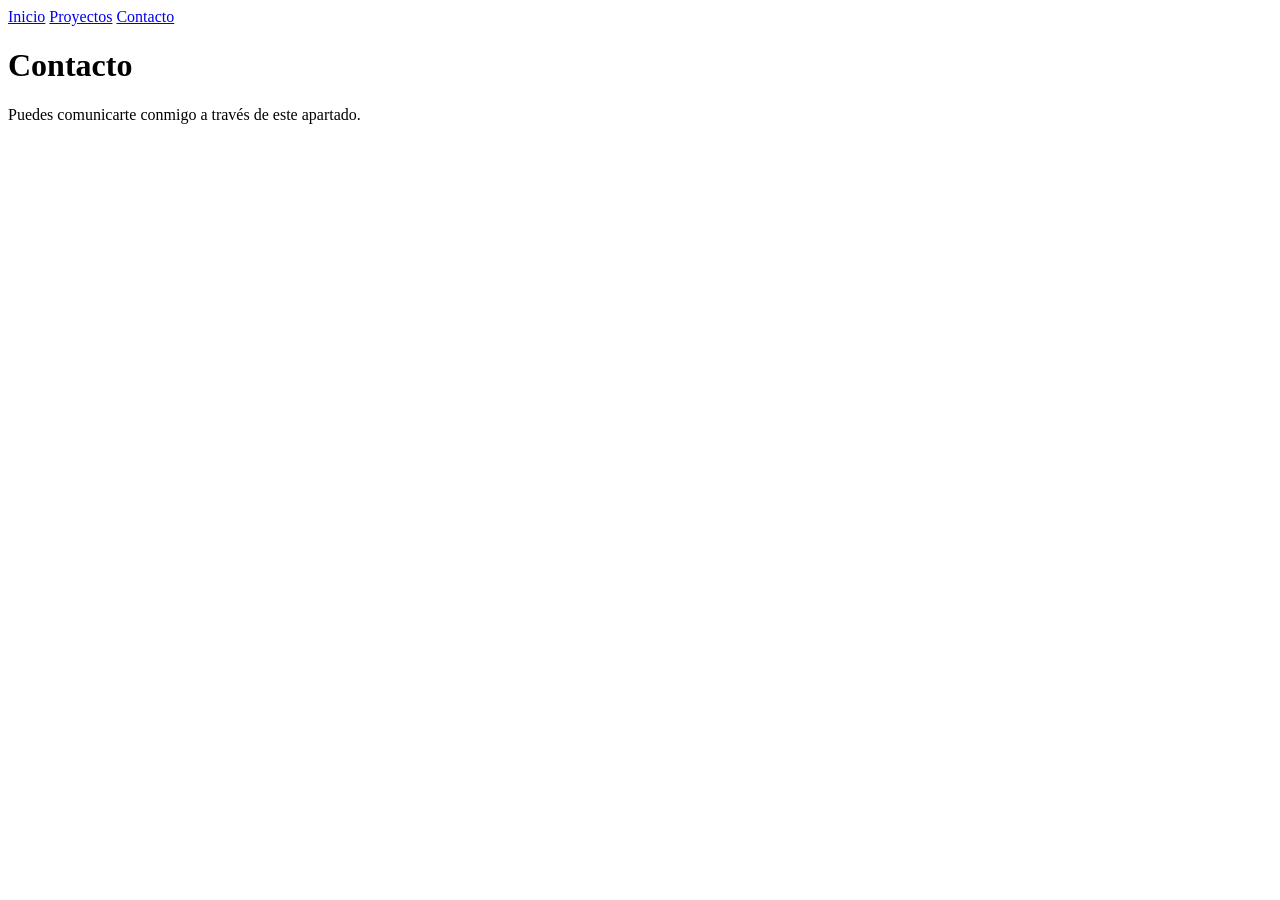
==== contacto.html @ e00ac048 "Create contacto.html" ====
<!DOCTYPE html>
<html lang="es">
<head>
    <meta charset="UTF-8">
    <title>Contacto</title>
    <link rel="stylesheet" href="styles.css">
</head>
<body>

<header>
    <nav>
        <a href="index.html">Inicio</a>
        <a href="proyectos.html">Proyectos</a>
        <a href="contacto.html">Contacto</a>
    </nav>
</header>

<main>
    <h1>Contacto</h1>
    <p>Puedes comunicarte conmigo a través de este apartado.</p>
</main>

</body>
</html>
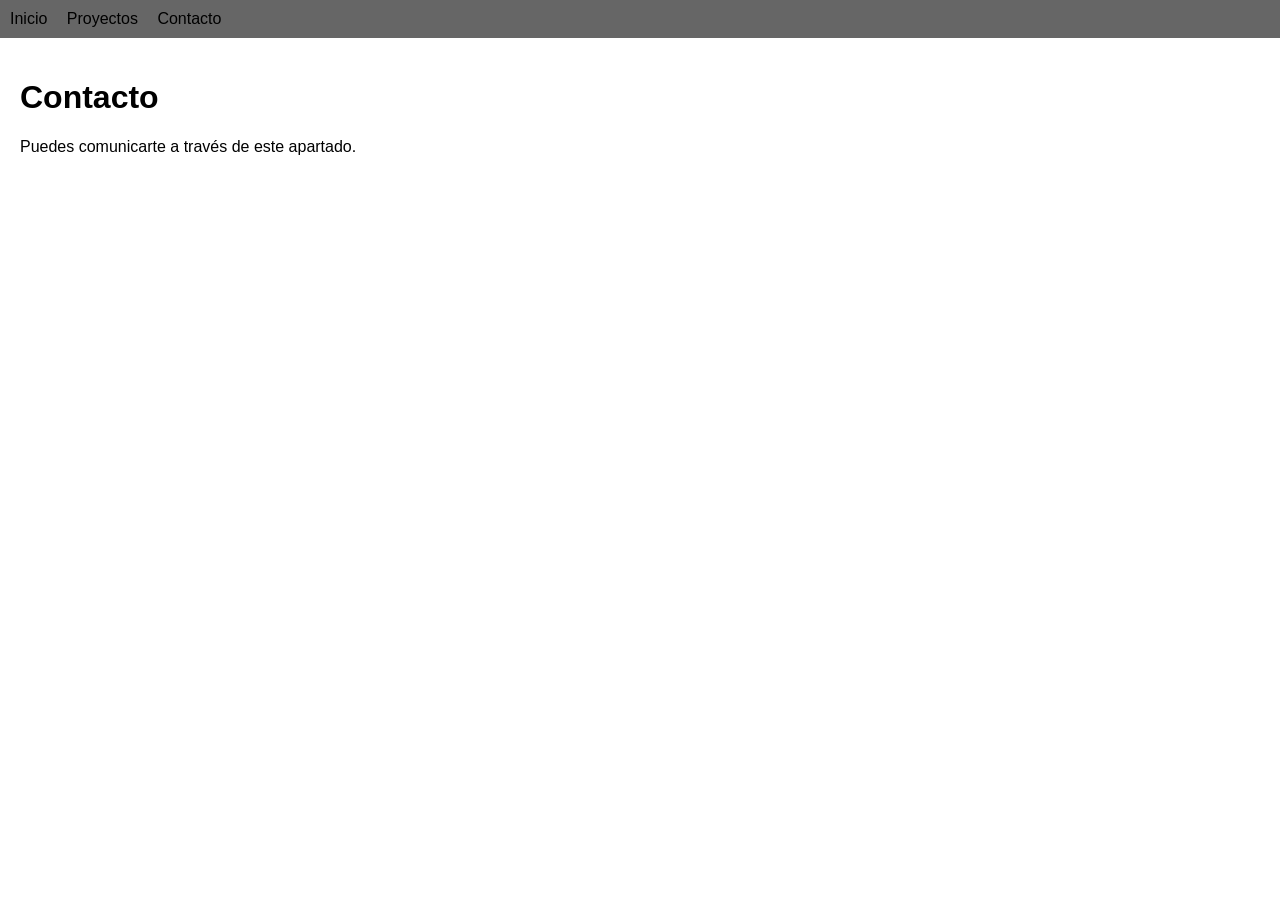
==== commit e92f3a19: "Update contacto.html" ====
--- a/contacto.html
+++ b/contacto.html
@@ -17,7 +17,7 @@
 
 <main>
     <h1>Contacto</h1>
-    <p>Puedes comunicarte conmigo a través de este apartado.</p>
+    <p>Puedes comunicarte a través de este apartado.</p>
 </main>
 
 </body>
--- a/styles.css
+++ b/styles.css
@@ -0,0 +1,24 @@
+body {
+    font-family: Arial, sans-serif;
+    margin: 0;
+    padding: 0;
+}
+
+header {
+    background-color: #666;
+    padding: 10px;
+}
+
+nav a {
+    color: Black;
+    margin-right: 15px;
+    text-decoration: none;
+}
+
+nav a:hover {
+    text-decoration: underline;
+}
+
+main {
+    padding: 20px;
+}
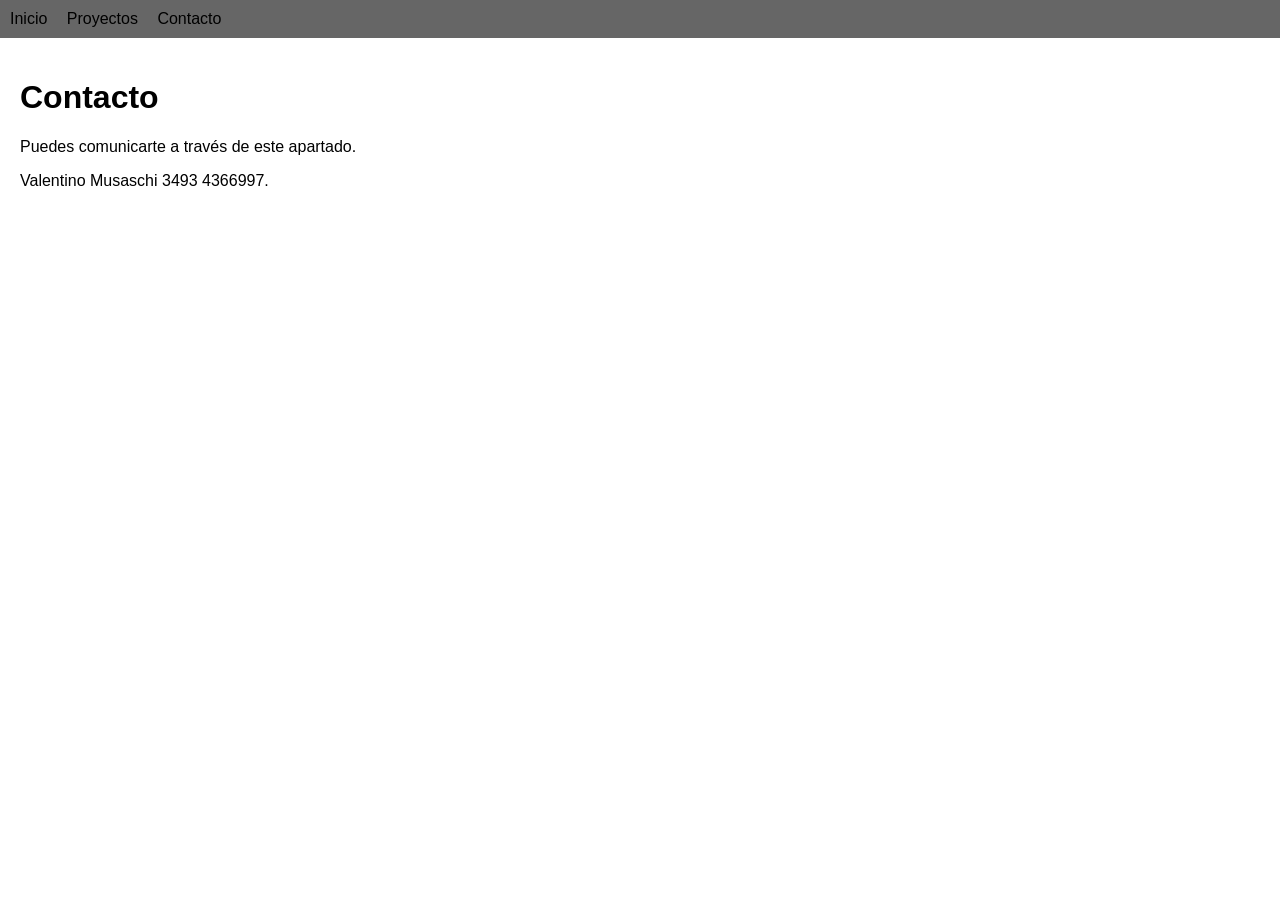
==== commit 439180ed: "Update contacto.html" ====
--- a/contacto.html
+++ b/contacto.html
@@ -18,6 +18,7 @@
 <main>
     <h1>Contacto</h1>
     <p>Puedes comunicarte a través de este apartado.</p>
+    <p>Valentino Musaschi 3493 4366997.</p>
 </main>
 
 </body>
